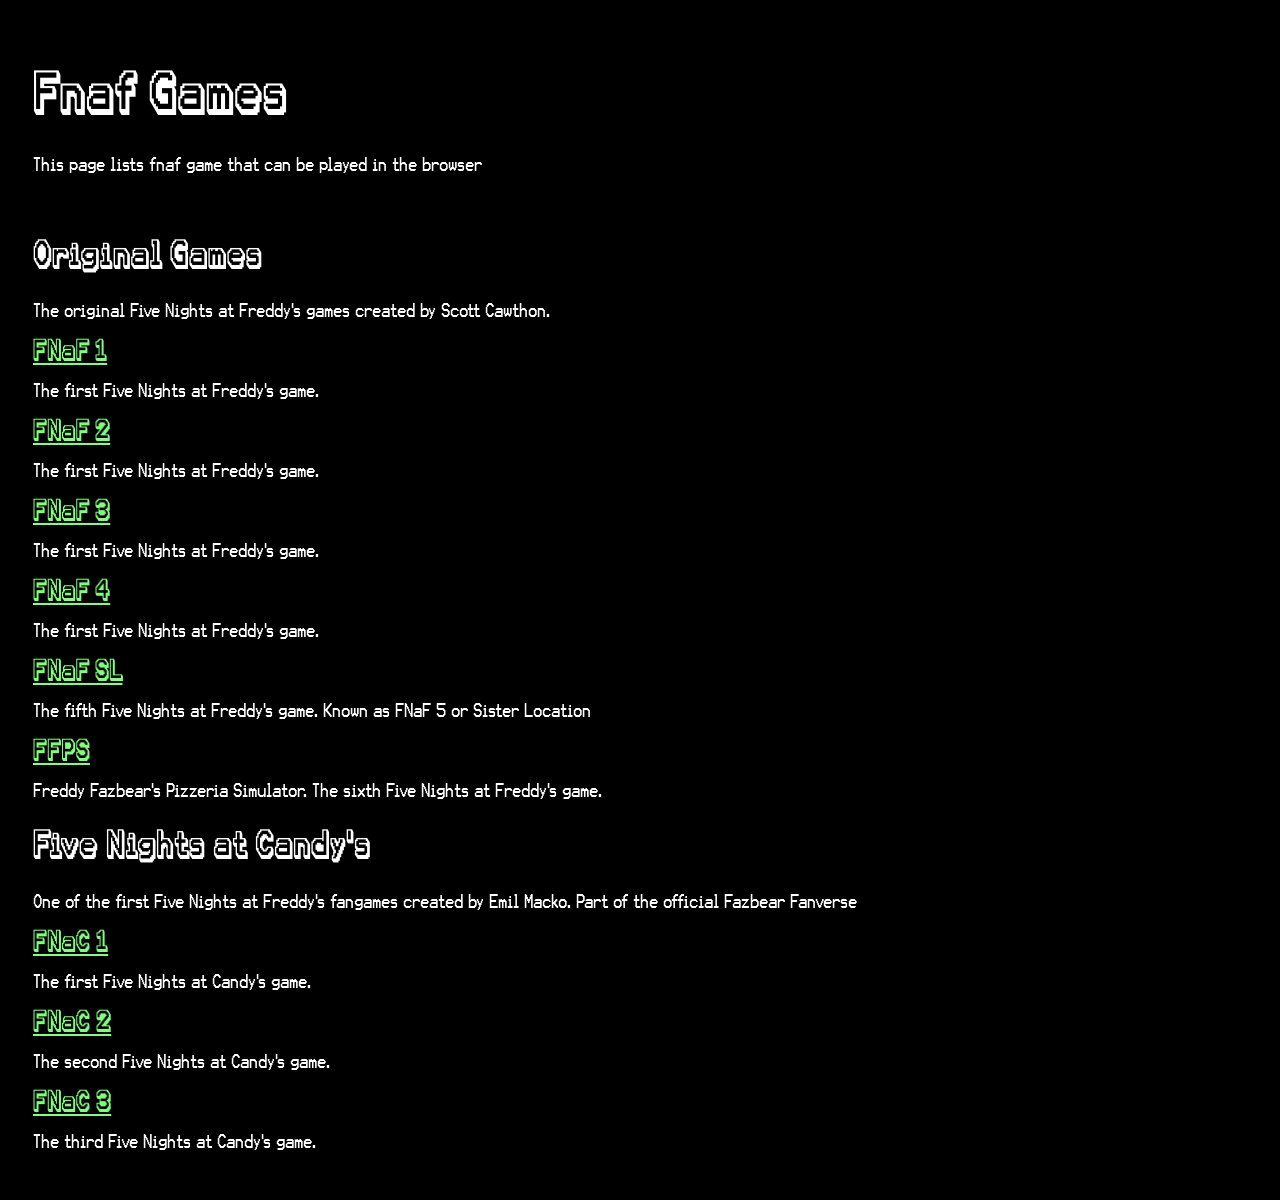
==== Fnaf/index.html @ 635699cd "First Commit idk" ====
<!DOCTYPE html>
<html>
  <head>
    <title>Fnaf Games</title>
    <link rel="stylesheet" href="../style.css" />
  </head>
  <body>
      <h1 class="title">Fnaf Games</h1>

      <p class="paragraph">This page lists fnaf game that can be played in the browser</p>

      <br>

      <h2 class="subtitle">Original Games</h2>
      <p class="paragraph">The original Five Nights at Freddy's games created by Scott Cawthon.</p>

        <a href="FNAF1.html" class="link">FNaF 1</a>
        <p class="paragraph">The first Five Nights at Freddy's game.</p>

        <a href="FNAF2.html" class="link">FNaF 2</a>
        <p class="paragraph">The first Five Nights at Freddy's game.</p>

        <a href="FNAF3.html" class="link">FNaF 3</a>he first Five Nights at Freddy's game.
        <p class="paragraph">The first Five Nights at Freddy's game.</p>

        <a href="FNAF4.html" class="link">FNaF 4</a>
        <p class="paragraph">The first Five Nights at Freddy's game.</p>

        <a href="FNAF5.html" class="link">FNaF SL</a>
        <p class="paragraph">The fifth Five Nights at Freddy's game. Known as FNaF 5 or Sister Location</p>

        <a href="FNAF6.html" class="link">FFPS</a>
        <p class="paragraph">Freddy Fazbear's Pizzeria Simulator. The sixth Five Nights at Freddy's game.</p>

      <h2 class="subtitle">Five Nights at Candy's</h2>
      <p class="paragraph">One of the first Five Nights at Freddy's fangames created by Emil Macko. Part of the official Fazbear Fanverse</p>

        <a href="https://cow.org" class="link">FNaC 1</a>
        <p class="paragraph">The first Five Nights at Candy's game.</p>

        <a href="https://cow.org" class="link">FNaC 2</a>
        <p class="paragraph">The second Five Nights at Candy's game.</p>

        <a href="https://cow.org" class="link">FNaC 3</a>
        <p class="paragraph">The third Five Nights at Candy's game.</p>           

  </body>
</html>
---- style.css ----
@font-face {
  font-family: 'MSpain';
  src: url('Fonts/karma.future-regular.otf') format('opentype');
}
@font-face {
  font-family: 'ModeSeven';
  src: url('Fonts/karma.suture-regular.otf') format('opentype');
  font-weight: normal;
  font-style: normal;
  font-display: swap;
}
body{
  padding: 25px;
  background-color: black;
  font-family: 'MSpain', sans-serif;
}
.title {
	color: #ffffff;
    font-family: 'MSpain', sans-serif;    font-weight: normal;    -webkit-font-smoothing: none;
    font-smooth: never;
    text-rendering: geometricPrecision;
    -webkit-text-stroke: 0px;
    font-size: 48px;
}
.subtitle {
	color: #ffffff;
    font-family: 'MSpain', sans-serif;    font-weight: normal;    -webkit-font-smoothing: none;
    font-smooth: never;
    text-rendering: geometricPrecision;
    -webkit-text-stroke: 0px;
    font-size: 32px;
}
.link {
	color: #7eff79;
    font-family: 'MSpain', sans-serif;    font-weight: normal;    -webkit-font-smoothing: none;
    font-smooth: never;
    text-rendering: geometricPrecision;
    -webkit-text-stroke: 0px;
    font-size: 24px;
    text-decoration: underline;
}
.paragraph {
	color: #ffffff;
    font-family: 'ModeSeven', sans-serif;
}
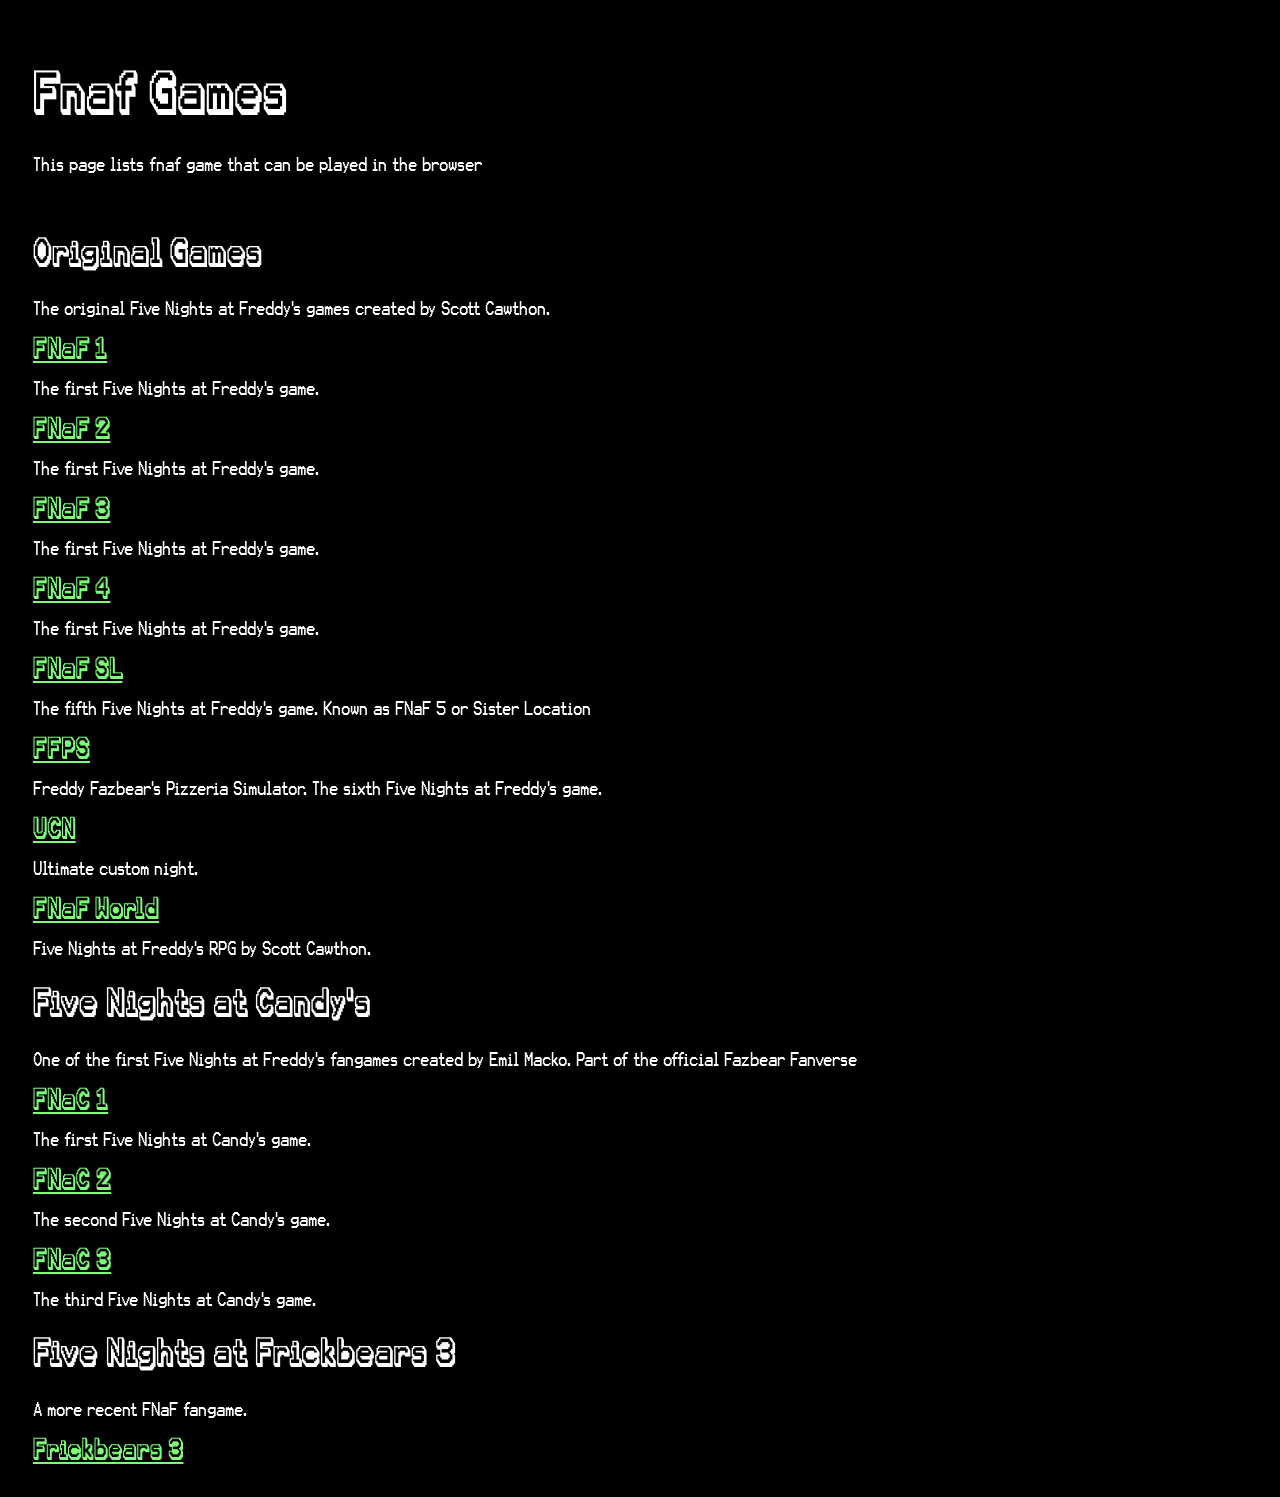
==== commit d503194f: "idk" ====
--- a/Fnaf/index.html
+++ b/Fnaf/index.html
@@ -32,6 +32,12 @@
         <a href="FNAF6.html" class="link">FFPS</a>
         <p class="paragraph">Freddy Fazbear's Pizzeria Simulator. The sixth Five Nights at Freddy's game.</p>
 
+        <a href="UCN.html" class="link">UCN</a>
+        <p class="paragraph">Ultimate custom night.</p>
+        
+        <a href="FNAFW.html" class="link">FNaF World</a>
+        <p class="paragraph">Five Nights at Freddy's RPG by Scott Cawthon.</p>
+                
       <h2 class="subtitle">Five Nights at Candy's</h2>
       <p class="paragraph">One of the first Five Nights at Freddy's fangames created by Emil Macko. Part of the official Fazbear Fanverse</p>
 
@@ -44,5 +50,11 @@
         <a href="https://cow.org" class="link">FNaC 3</a>
         <p class="paragraph">The third Five Nights at Candy's game.</p>           
 
+              <h2 class="subtitle">Five Nights at Frickbears 3</h2>
+      <p class="paragraph">A more recent FNaF fangame.</p>
+        <a href="FRICK3.html" class="link">Frickbears 3</a>
+
+ 
   </body>
+
 </html>
--- a/style.css
+++ b/style.css
@@ -12,7 +12,6 @@
 body{
   padding: 25px;
   background-color: black;
-  font-family: 'MSpain', sans-serif;
 }
 .title {
 	color: #ffffff;
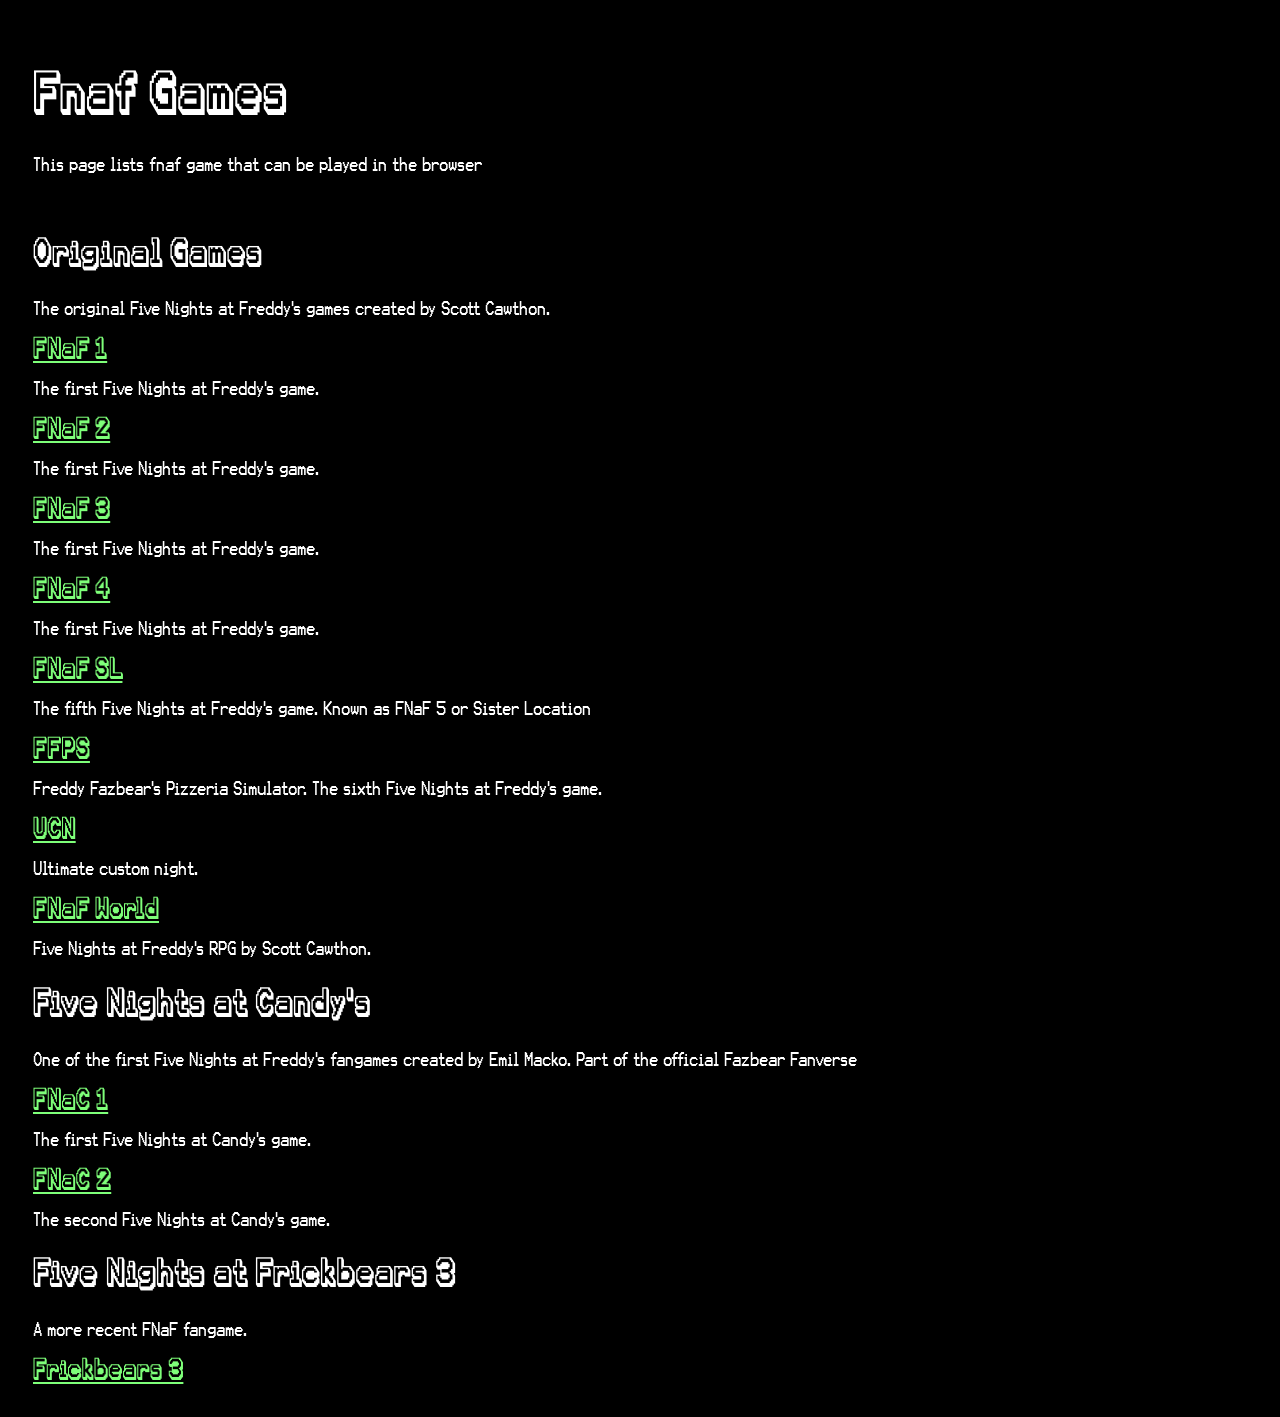
==== commit b3d2688b: "Update index.html" ====
--- a/Fnaf/index.html
+++ b/Fnaf/index.html
@@ -41,14 +41,11 @@
       <h2 class="subtitle">Five Nights at Candy's</h2>
       <p class="paragraph">One of the first Five Nights at Freddy's fangames created by Emil Macko. Part of the official Fazbear Fanverse</p>
 
-        <a href="https://cow.org" class="link">FNaC 1</a>
+        <a href="FNAC1.html" class="link">FNaC 1</a>
         <p class="paragraph">The first Five Nights at Candy's game.</p>
 
-        <a href="https://cow.org" class="link">FNaC 2</a>
+        <a href="FNAC2.html" class="link">FNaC 2</a>
         <p class="paragraph">The second Five Nights at Candy's game.</p>
-
-        <a href="https://cow.org" class="link">FNaC 3</a>
-        <p class="paragraph">The third Five Nights at Candy's game.</p>           
 
               <h2 class="subtitle">Five Nights at Frickbears 3</h2>
       <p class="paragraph">A more recent FNaF fangame.</p>
@@ -57,4 +54,4 @@
  
   </body>
 
-</html>+</html>
